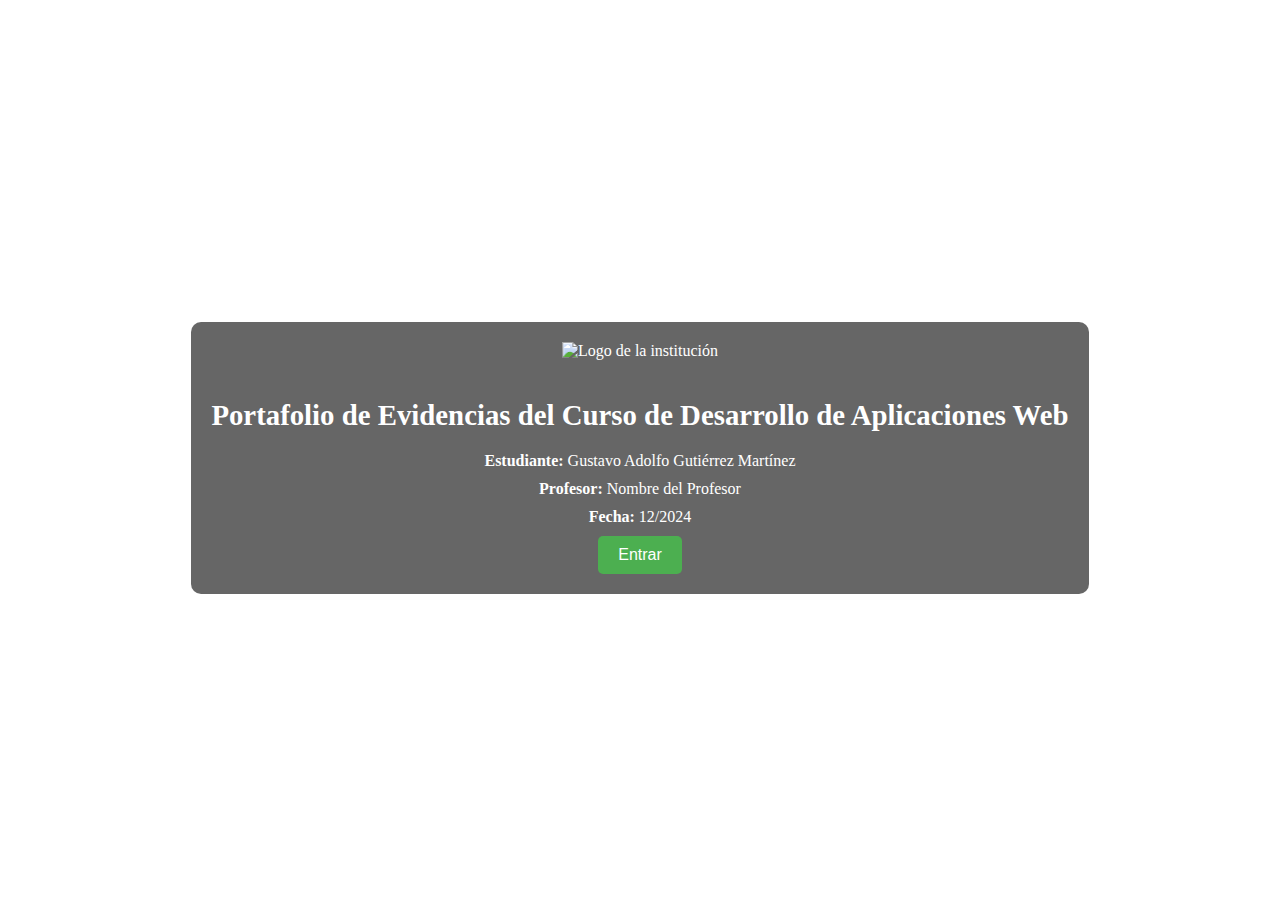
==== index.html @ 3765ac13 "Feat Agregados" ====
<!DOCTYPE html>
<html lang="en">
<head>
  <meta charset="UTF-8">
  <meta name="viewport" content="width=device-width, initial-scale=1.0">
  <title>Portafolio de Evidencias</title>
  <link rel="stylesheet" href="styles.css">
</head>
<body>
  <!-- Pantalla de Portada -->
  <div id="cover-page" class="cover-page">
    <div class="cover-content">
      <img src="logo.png" alt="Logo de la institución" class="cover-logo">
      <h1>Portafolio de Evidencias del Curso de Desarrollo de Aplicaciones Web</h1>
      <p><strong>Estudiante:</strong> Gustavo Adolfo Gutiérrez Martínez</p>
      <p><strong>Profesor:</strong> Nombre del Profesor</p>
      <p><strong>Fecha:</strong> 12/2024</p>
      <button onclick="enterPortfolio()">Entrar</button>
    </div>
  </div>

  <!-- Contenido Principal -->
  <div id="main-content" class="hidden">
    <div id="sidebar">
      <ul>
        <li>
          Unidad 1
          <ul>
            <li><button onclick="loadPDF('unidad1/unidad1_tarea1.pdf')">Tema 1</button></li>
            <li><button onclick="loadPDF('unidad1/unidad1_tarea2.pdf')">Tema 2</button></li>
          </ul>
        </li>
        <li>
          Unidad 2
          <ul>
            <li><button onclick="loadPDF('unidad2/unidad2_tarea1.pdf')">Tema 1</button></li>
            <li><button onclick="loadPDF('unidad2/unidad2_tarea2.pdf')">Tema 2</button></li>
          </ul>
        </li>
      </ul>
    </div>
    <iframe id="pdf-frame" src="" title="Visor de PDF" width="100%" height="500px"></iframe>
  </div>

  <script src="script.js"></script>
</body>
</html>
---- styles.css ----
/* Estilos de la portada */
.cover-page {
    display: flex;
    justify-content: center;
    align-items: center;
    height: 100vh;
    background: url('background.jpg') no-repeat center center;
    background-size: cover;
    color: white;
    text-align: center;
  }
  
  .cover-content {
    background: rgba(0, 0, 0, 0.6);
    padding: 20px;
    border-radius: 10px;
  }
  
  .cover-logo {
    width: 100px;
    margin-bottom: 20px;
  }
  
  .cover-content h1 {
    margin-bottom: 20px;
    font-size: 1.8em;
  }
  
  .cover-content p {
    margin: 10px 0;
  }
  
  .cover-content button {
    padding: 10px 20px;
    background: #4CAF50;
    border: none;
    color: white;
    cursor: pointer;
    border-radius: 5px;
    font-size: 1em;
  }
  
  .cover-content button:hover {
    background: #45a049;
  }
  
  /* Esconde el contenido principal inicialmente */
  .hidden {
    display: none;
  }
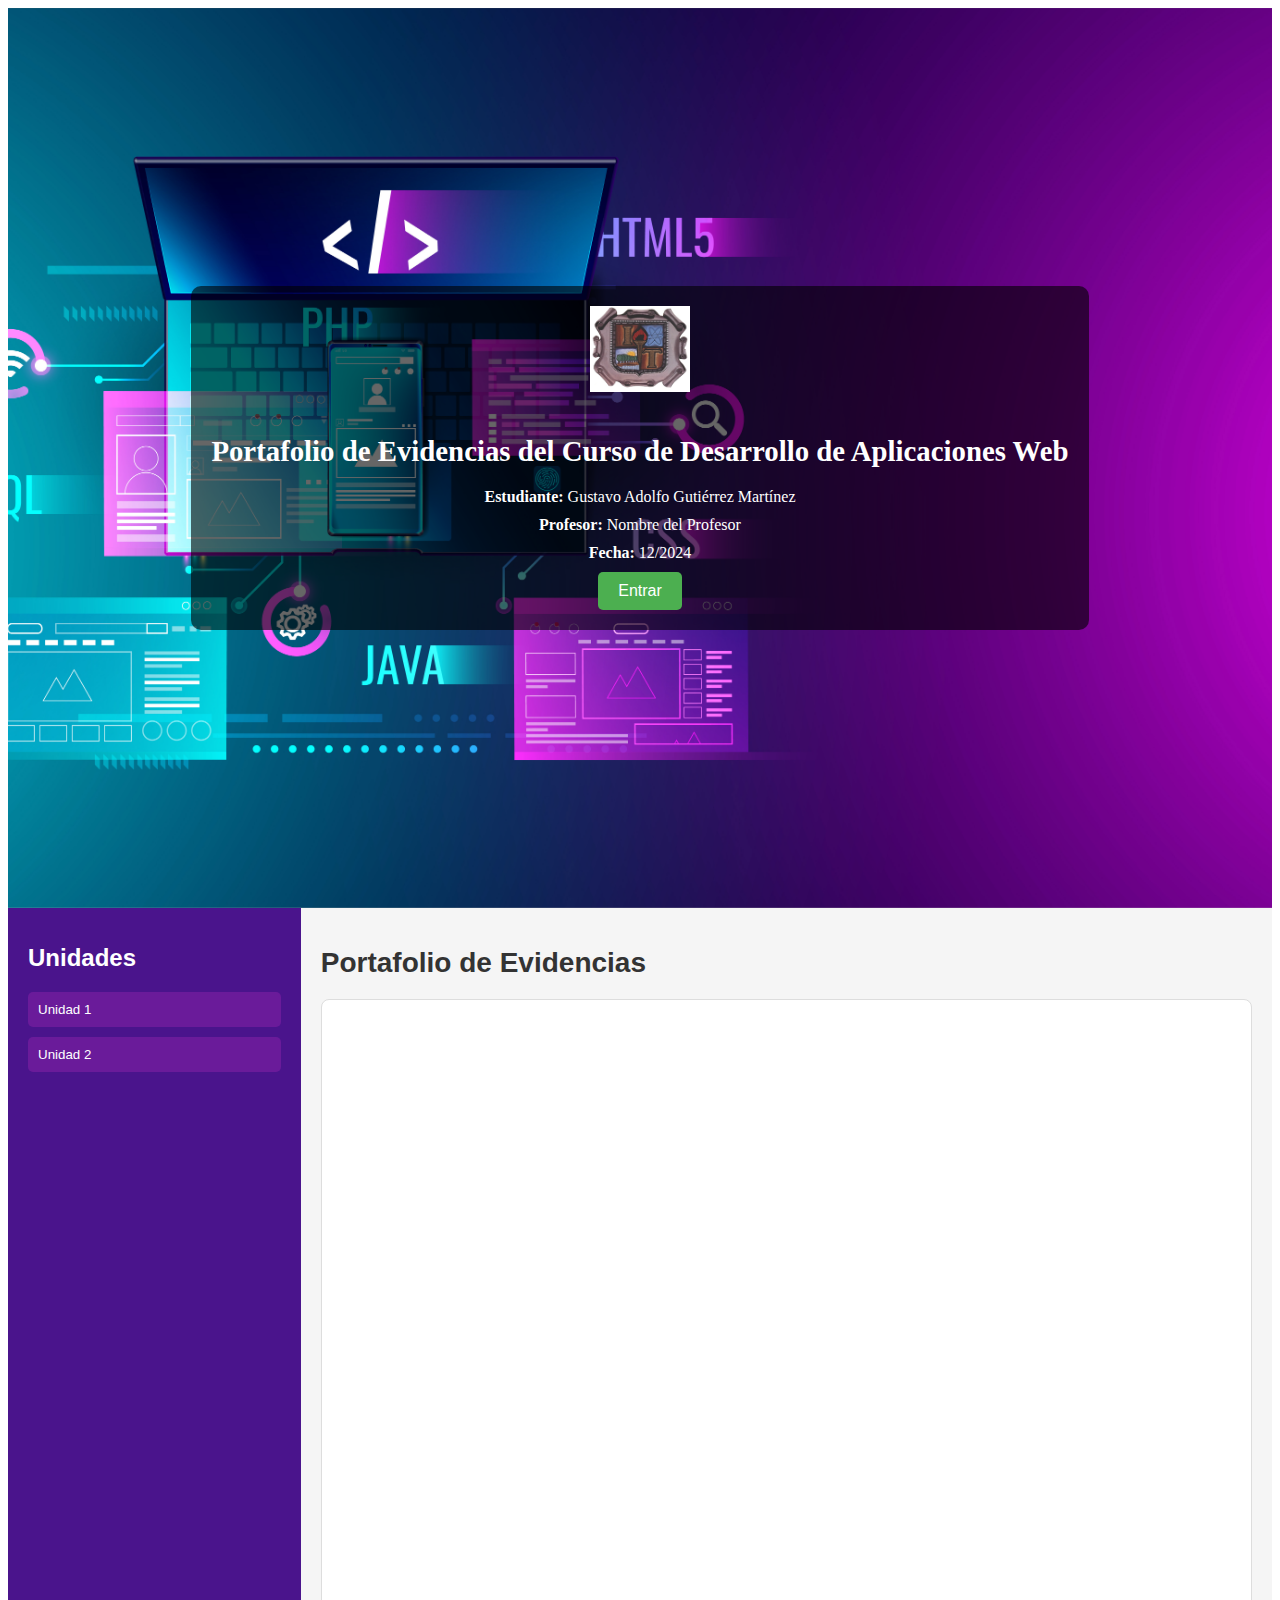
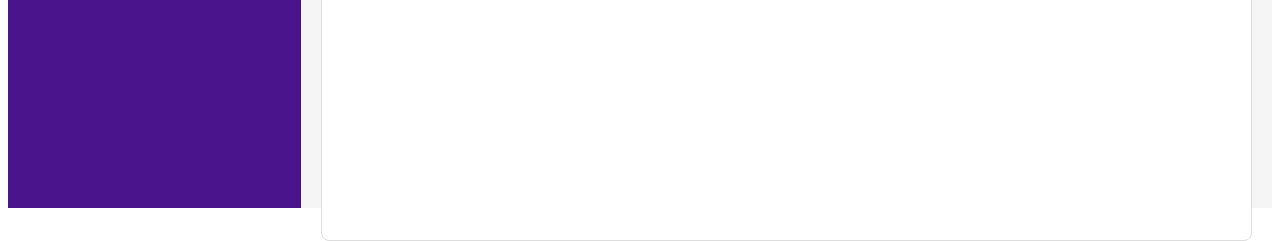
==== commit bc0f9d13: "Fix Sidebar" ====
--- a/index.html
+++ b/index.html
@@ -1,13 +1,15 @@
 <!DOCTYPE html>
 <html lang="en">
+
 <head>
   <meta charset="UTF-8">
   <meta name="viewport" content="width=device-width, initial-scale=1.0">
   <title>Portafolio de Evidencias</title>
   <link rel="stylesheet" href="styles.css">
 </head>
+
 <body>
-  <!-- Pantalla de Portada -->
+    <!-- Pantalla de Portada -->
   <div id="cover-page" class="cover-page">
     <div class="cover-content">
       <img src="logo.png" alt="Logo de la institución" class="cover-logo">
@@ -18,30 +20,38 @@
       <button onclick="enterPortfolio()">Entrar</button>
     </div>
   </div>
-
-  <!-- Contenido Principal -->
-  <div id="main-content" class="hidden">
-    <div id="sidebar">
+  
+  <div class="container">
+    <!-- Sidebar -->
+    <aside class="sidebar">
+      <h1>Unidades</h1>
       <ul>
         <li>
-          Unidad 1
-          <ul>
-            <li><button onclick="loadPDF('unidad1/unidad1_tarea1.pdf')">Tema 1</button></li>
-            <li><button onclick="loadPDF('unidad1/unidad1_tarea2.pdf')">Tema 2</button></li>
+          <button onclick="toggleTopics('unit1-topics')">Unidad 1</button>
+          <ul id="unit1-topics" class="topics hidden">
+            <li><button onclick="loadPDF('unidad1/unidad1_tarea1.pdf')">Tema 1: Introducción</button></li>
+            <li><button onclick="loadPDF('unidad1_tema2.pdf')">Tema 2: Conceptos básicos</button></li>
           </ul>
         </li>
         <li>
-          Unidad 2
-          <ul>
-            <li><button onclick="loadPDF('unidad2/unidad2_tarea1.pdf')">Tema 1</button></li>
-            <li><button onclick="loadPDF('unidad2/unidad2_tarea2.pdf')">Tema 2</button></li>
+          <button onclick="toggleTopics('unit2-topics')">Unidad 2</button>
+          <ul id="unit2-topics" class="topics hidden">
+            <li><button onclick="loadPDF('unidad2_tema1.pdf')">Tema 1: Diseño</button></li>
+            <li><button onclick="loadPDF('unidad2_tema2.pdf')">Tema 2: Implementación</button></li>
           </ul>
         </li>
       </ul>
-    </div>
-    <iframe id="pdf-frame" src="" title="Visor de PDF" width="100%" height="500px"></iframe>
+    </aside>
+
+    <!-- Main Content -->
+    <main class="main-content">
+      <h1>Portafolio de Evidencias</h1>
+      <div id="pdf-viewer">
+        <iframe id="pdf-frame" src="" title="Visor de PDF"></iframe>
+      </div>
+    </main>
   </div>
-
   <script src="script.js"></script>
 </body>
-</html>
+
+</html>--- a/styles.css
+++ b/styles.css
@@ -1,10 +1,89 @@
+/* General */
+.container {
+  display: flex;
+  height: 100vh;
+  font-family: Arial, sans-serif;
+  background-color: #f5f5f5;
+}
+
+.sidebar {
+  width: 20%;
+  background-color: #4a148c;
+  color: white;
+  padding: 20px;
+}
+
+.sidebar h1 {
+  font-size: 24px;
+  margin-bottom: 20px;
+}
+
+.sidebar ul {
+  list-style: none;
+  padding: 0;
+}
+
+.sidebar ul li {
+  margin-bottom: 10px;
+}
+
+.sidebar ul li button {
+  width: 100%;
+  padding: 10px;
+  background-color: #6a1b9a;
+  color: white;
+  border: none;
+  border-radius: 5px;
+  cursor: pointer;
+  text-align: left;
+}
+
+.sidebar ul li button:hover {
+  background-color: #9c27b0;
+}
+
+.topics {
+  margin-left: 10px;
+  margin-top: 10px;
+}
+
+.topics.hidden {
+  display: none;
+}
+
+.main-content {
+  flex: 1;
+  padding: 20px;
+}
+
+.main-content h1 {
+  font-size: 28px;
+  color: #333;
+  margin-bottom: 20px;
+}
+
+#pdf-viewer {
+  background-color: white;
+  border: 1px solid #ddd;
+  border-radius: 8px;
+  padding: 10px;
+  height: calc(100% - 40px);
+}
+
+iframe {
+  width: 100%;
+  height: 100%;
+  border: none;
+  border-radius: 8px;
+}
+
 /* Estilos de la portada */
 .cover-page {
     display: flex;
     justify-content: center;
     align-items: center;
     height: 100vh;
-    background: url('background.jpg') no-repeat center center;
+    background: url('fondo.jpg') no-repeat center center;
     background-size: cover;
     color: white;
     text-align: center;
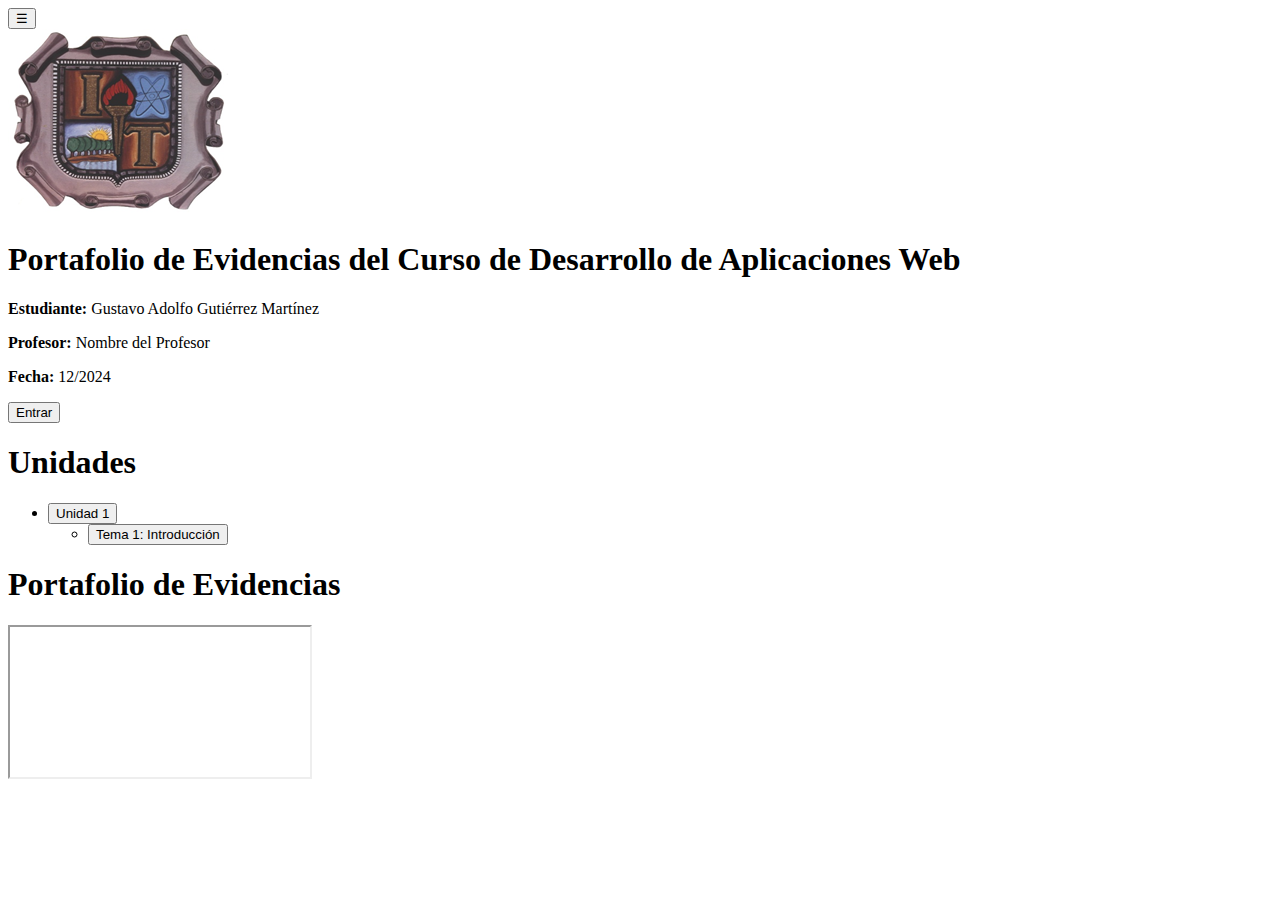
==== commit 1ea94a8c: "Feat mejora visual" ====
--- a/index.html
+++ b/index.html
@@ -1,57 +1,40 @@
-<!DOCTYPE html>
-<html lang="en">
-
-<head>
-  <meta charset="UTF-8">
-  <meta name="viewport" content="width=device-width, initial-scale=1.0">
-  <title>Portafolio de Evidencias</title>
-  <link rel="stylesheet" href="styles.css">
-</head>
-
 <body>
+    <!-- Botón para ocultar/mostrar sidebar -->
+    <button class="toggle-sidebar" onclick="toggleSidebar()">☰</button>
+  
     <!-- Pantalla de Portada -->
-  <div id="cover-page" class="cover-page">
-    <div class="cover-content">
-      <img src="logo.png" alt="Logo de la institución" class="cover-logo">
-      <h1>Portafolio de Evidencias del Curso de Desarrollo de Aplicaciones Web</h1>
-      <p><strong>Estudiante:</strong> Gustavo Adolfo Gutiérrez Martínez</p>
-      <p><strong>Profesor:</strong> Nombre del Profesor</p>
-      <p><strong>Fecha:</strong> 12/2024</p>
-      <button onclick="enterPortfolio()">Entrar</button>
+    <div id="cover-page" class="cover-page">
+      <div class="cover-content">
+        <img src="logo.png" alt="Logo de la institución" class="cover-logo">
+        <h1>Portafolio de Evidencias del Curso de Desarrollo de Aplicaciones Web</h1>
+        <p><strong>Estudiante:</strong> Gustavo Adolfo Gutiérrez Martínez</p>
+        <p><strong>Profesor:</strong> Nombre del Profesor</p>
+        <p><strong>Fecha:</strong> 12/2024</p>
+        <button onclick="enterPortfolio()">Entrar</button>
+      </div>
     </div>
-  </div>
   
-  <div class="container">
-    <!-- Sidebar -->
-    <aside class="sidebar">
-      <h1>Unidades</h1>
-      <ul>
-        <li>
-          <button onclick="toggleTopics('unit1-topics')">Unidad 1</button>
-          <ul id="unit1-topics" class="topics hidden">
-            <li><button onclick="loadPDF('unidad1/unidad1_tarea1.pdf')">Tema 1: Introducción</button></li>
-            <li><button onclick="loadPDF('unidad1_tema2.pdf')">Tema 2: Conceptos básicos</button></li>
-          </ul>
-        </li>
-        <li>
-          <button onclick="toggleTopics('unit2-topics')">Unidad 2</button>
-          <ul id="unit2-topics" class="topics hidden">
-            <li><button onclick="loadPDF('unidad2_tema1.pdf')">Tema 1: Diseño</button></li>
-            <li><button onclick="loadPDF('unidad2_tema2.pdf')">Tema 2: Implementación</button></li>
-          </ul>
-        </li>
-      </ul>
-    </aside>
-
-    <!-- Main Content -->
-    <main class="main-content">
-      <h1>Portafolio de Evidencias</h1>
-      <div id="pdf-viewer">
-        <iframe id="pdf-frame" src="" title="Visor de PDF"></iframe>
-      </div>
-    </main>
-  </div>
-  <script src="script.js"></script>
-</body>
-
-</html>+    <!-- Contenedor Principal -->
+    <div class="container">
+      <aside class="sidebar">
+        <h1>Unidades</h1>
+        <ul>
+          <li>
+            <button onclick="toggleTopics('unit1-topics')">Unidad 1</button>
+            <ul id="unit1-topics" class="topics hidden">
+              <li><button onclick="loadPDF('unidad1/unidad1_tarea1.pdf')">Tema 1: Introducción</button></li>
+            </ul>
+          </li>
+          <!-- Más unidades -->
+        </ul>
+      </aside>
+      <main class="main-content">
+        <h1>Portafolio de Evidencias</h1>
+        <div id="pdf-viewer">
+          <iframe id="pdf-frame" src="" title="Visor de PDF"></iframe>
+        </div>
+      </main>
+    </div>
+    <script src="script.js"></script>
+  </body>
+  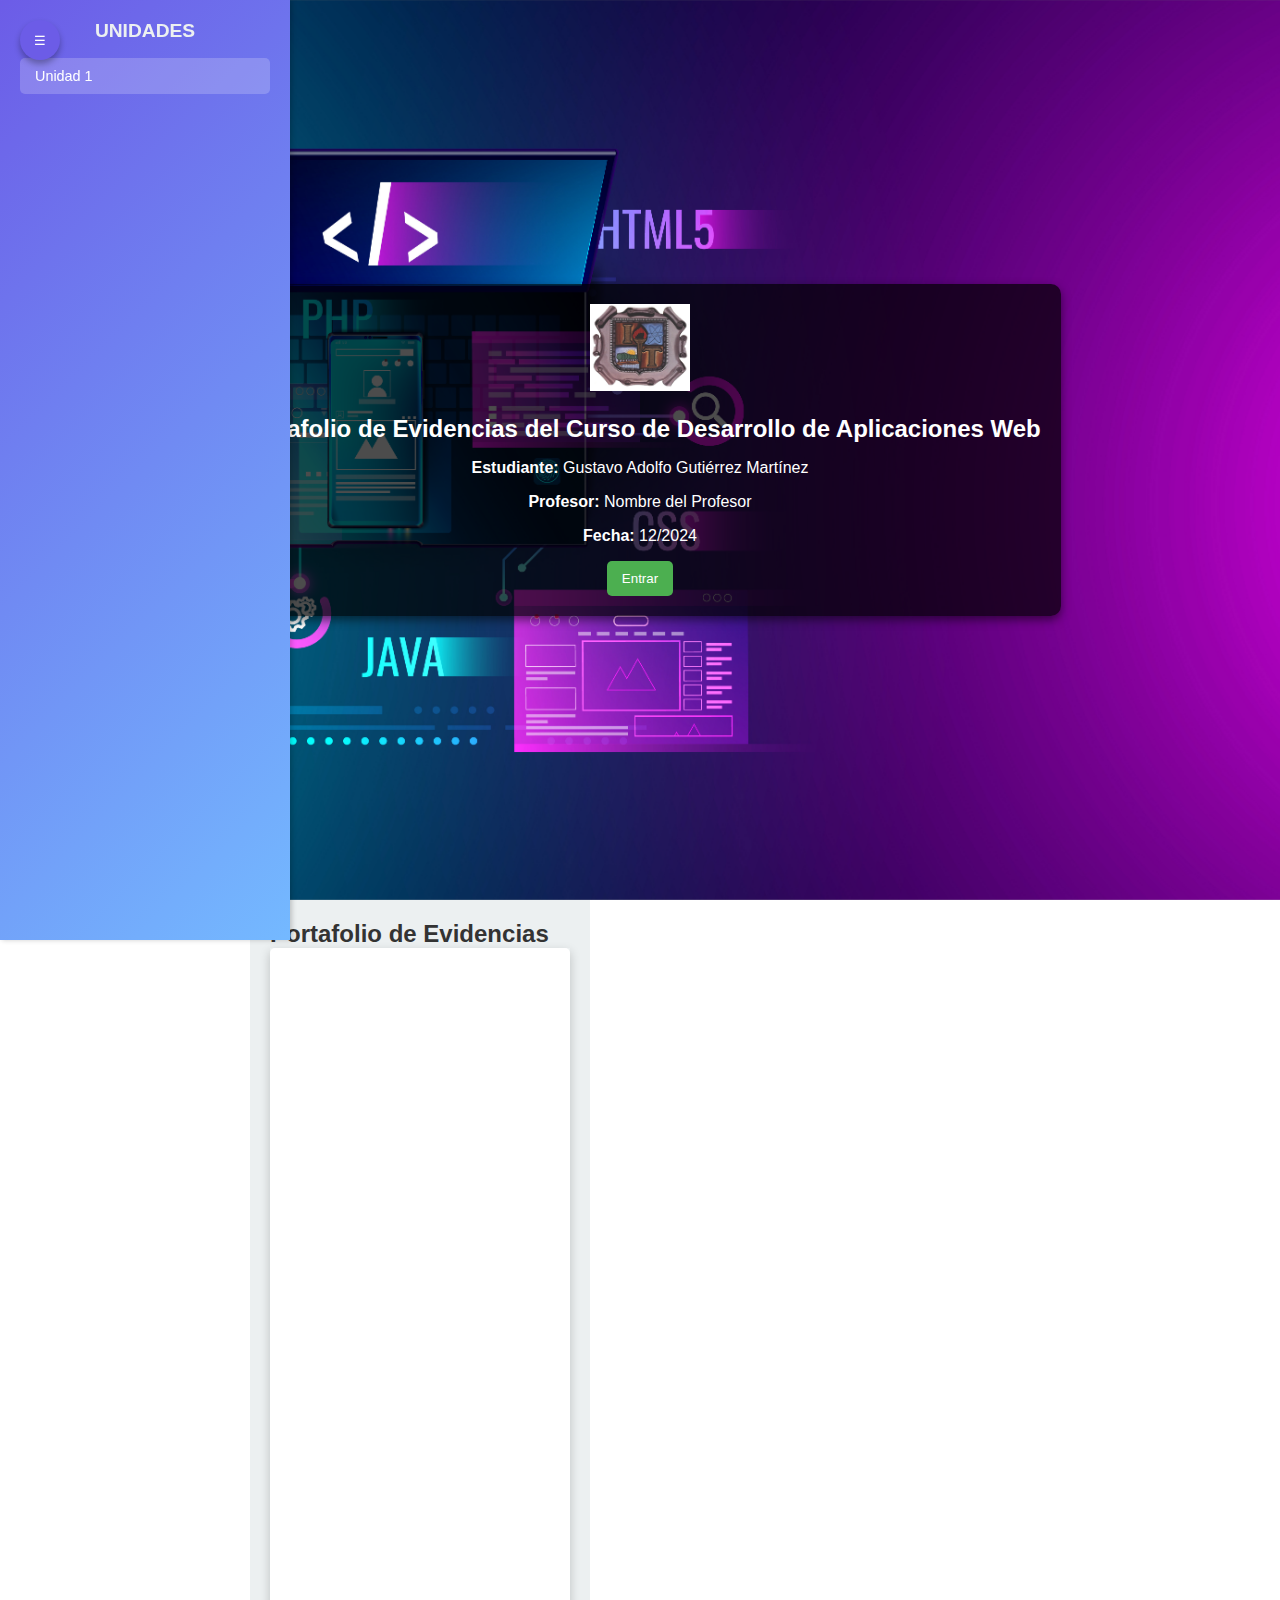
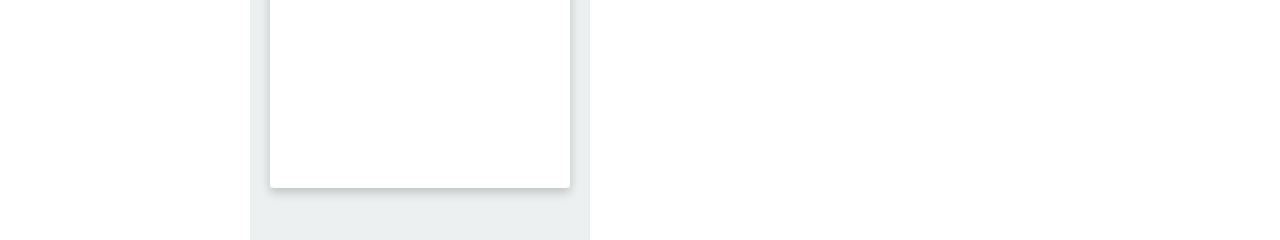
==== commit 70b72f23: "Update index.html" ====
--- a/index.html
+++ b/index.html
@@ -1,3 +1,13 @@
+<!DOCTYPE html>
+<html lang="en">
+
+<head>
+  <meta charset="UTF-8">
+  <meta name="viewport" content="width=device-width, initial-scale=1.0">
+  <title>Portafolio de Evidencias</title>
+  <link rel="stylesheet" href="styles.css">
+</head>
+
 <body>
     <!-- Botón para ocultar/mostrar sidebar -->
     <button class="toggle-sidebar" onclick="toggleSidebar()">☰</button>
@@ -37,4 +47,6 @@
     </div>
     <script src="script.js"></script>
   </body>
-  +  
+
+</html>--- a/styles.css
+++ b/styles.css
@@ -0,0 +1,185 @@
+/* General */
+body {
+    margin: 0;
+    font-family: 'Arial', sans-serif;
+    color: #333;
+  }
+  
+  h1 {
+    margin: 0;
+    font-size: 1.5rem;
+  }
+  
+  button {
+    cursor: pointer;
+    border: none;
+    background-color: #4CAF50;
+    color: white;
+    padding: 10px 15px;
+    border-radius: 5px;
+    transition: background-color 0.3s ease;
+  }
+  
+  button:hover {
+    background-color: #45a049;
+  }
+  
+  /* Botón para ocultar/mostrar sidebar */
+  .toggle-sidebar {
+    position: fixed;
+    top: 20px;
+    left: 20px;
+    z-index: 1000;
+    background: #6c5ce7;
+    color: white;
+    border: none;
+    border-radius: 50%;
+    width: 40px;
+    height: 40px;
+    display: flex;
+    justify-content: center;
+    align-items: center;
+    box-shadow: 0 4px 6px rgba(0, 0, 0, 0.3);
+    cursor: pointer;
+    transition: transform 0.3s ease;
+  }
+  
+  .toggle-sidebar:hover {
+    transform: scale(1.1);
+  }
+  
+  /* Pantalla de Portada */
+  .cover-page {
+    display: flex;
+    justify-content: center;
+    align-items: center;
+    height: 100vh;
+    background: url('fondo.jpg') no-repeat center center/cover;
+  }
+  
+  .cover-content {
+    text-align: center;
+    background: rgba(0, 0, 0, 0.7);
+    color: white;
+    padding: 20px;
+    border-radius: 10px;
+    box-shadow: 0 4px 10px rgba(0, 0, 0, 0.5);
+  }
+  
+  .cover-logo {
+    width: 100px;
+    margin-bottom: 20px;
+  }
+  
+  /* Contenedor Principal */
+  .container {
+    display: flex;
+    height: 100vh;
+  }
+  
+  .sidebar {
+    position: fixed;
+    top: 0;
+    left: 0;
+    width: 250px;
+    height: 100%;
+    background: linear-gradient(135deg, #6c5ce7, #74b9ff);
+    color: white;
+    padding: 20px;
+    box-shadow: 2px 0 5px rgba(0, 0, 0, 0.2);
+    transform: translateX(0);
+    transition: transform 0.3s ease;
+  }
+  
+  .sidebar.hidden {
+    transform: translateX(-100%);
+  }
+  
+  .sidebar h1 {
+    font-size: 1.2rem;
+    margin-bottom: 15px;
+    text-align: center;
+    text-transform: uppercase;
+    color: #ecf0f1;
+  }
+  
+  .sidebar ul {
+    list-style: none;
+    padding: 0;
+  }
+  
+  .sidebar li {
+    margin-bottom: 10px;
+  }
+  
+  .sidebar button {
+    width: 100%;
+    text-align: left;
+    background-color: rgba(255, 255, 255, 0.2);
+    color: white;
+    padding: 10px 15px;
+    border-radius: 5px;
+    font-size: 0.9rem;
+    transition: background-color 0.3s ease, transform 0.3s ease;
+  }
+  
+  .sidebar button:hover {
+    background-color: rgba(255, 255, 255, 0.3);
+    transform: scale(1.05);
+  }
+  
+  .topics {
+    margin-left: 10px;
+  }
+  
+  .hidden {
+    display: none;
+  }
+  
+  /* Contenido Principal */
+  .main-content {
+    margin-left: 250px;
+    padding: 20px;
+    height: 100%;
+    background: #ecf0f1;
+    overflow-y: auto;
+    transition: margin-left 0.3s ease;
+  }
+  
+  .main-content.full {
+    margin-left: 0;
+  }
+  
+  #pdf-viewer {
+    width: 100%;
+    height: calc(100vh - 60px);
+    box-shadow: 0 4px 10px rgba(0, 0, 0, 0.2);
+  }
+  
+  #pdf-frame {
+    width: 100%;
+    height: 100%;
+    border: none;
+    background: white;
+    border-radius: 5px;
+  }
+  
+  /* Responsivo */
+  @media (max-width: 768px) {
+    .container {
+      flex-direction: column;
+    }
+  
+    .sidebar {
+      width: 200px;
+    }
+  
+    .main-content {
+      margin-left: 200px;
+    }
+  
+    .main-content.full {
+      margin-left: 0;
+    }
+  }
+  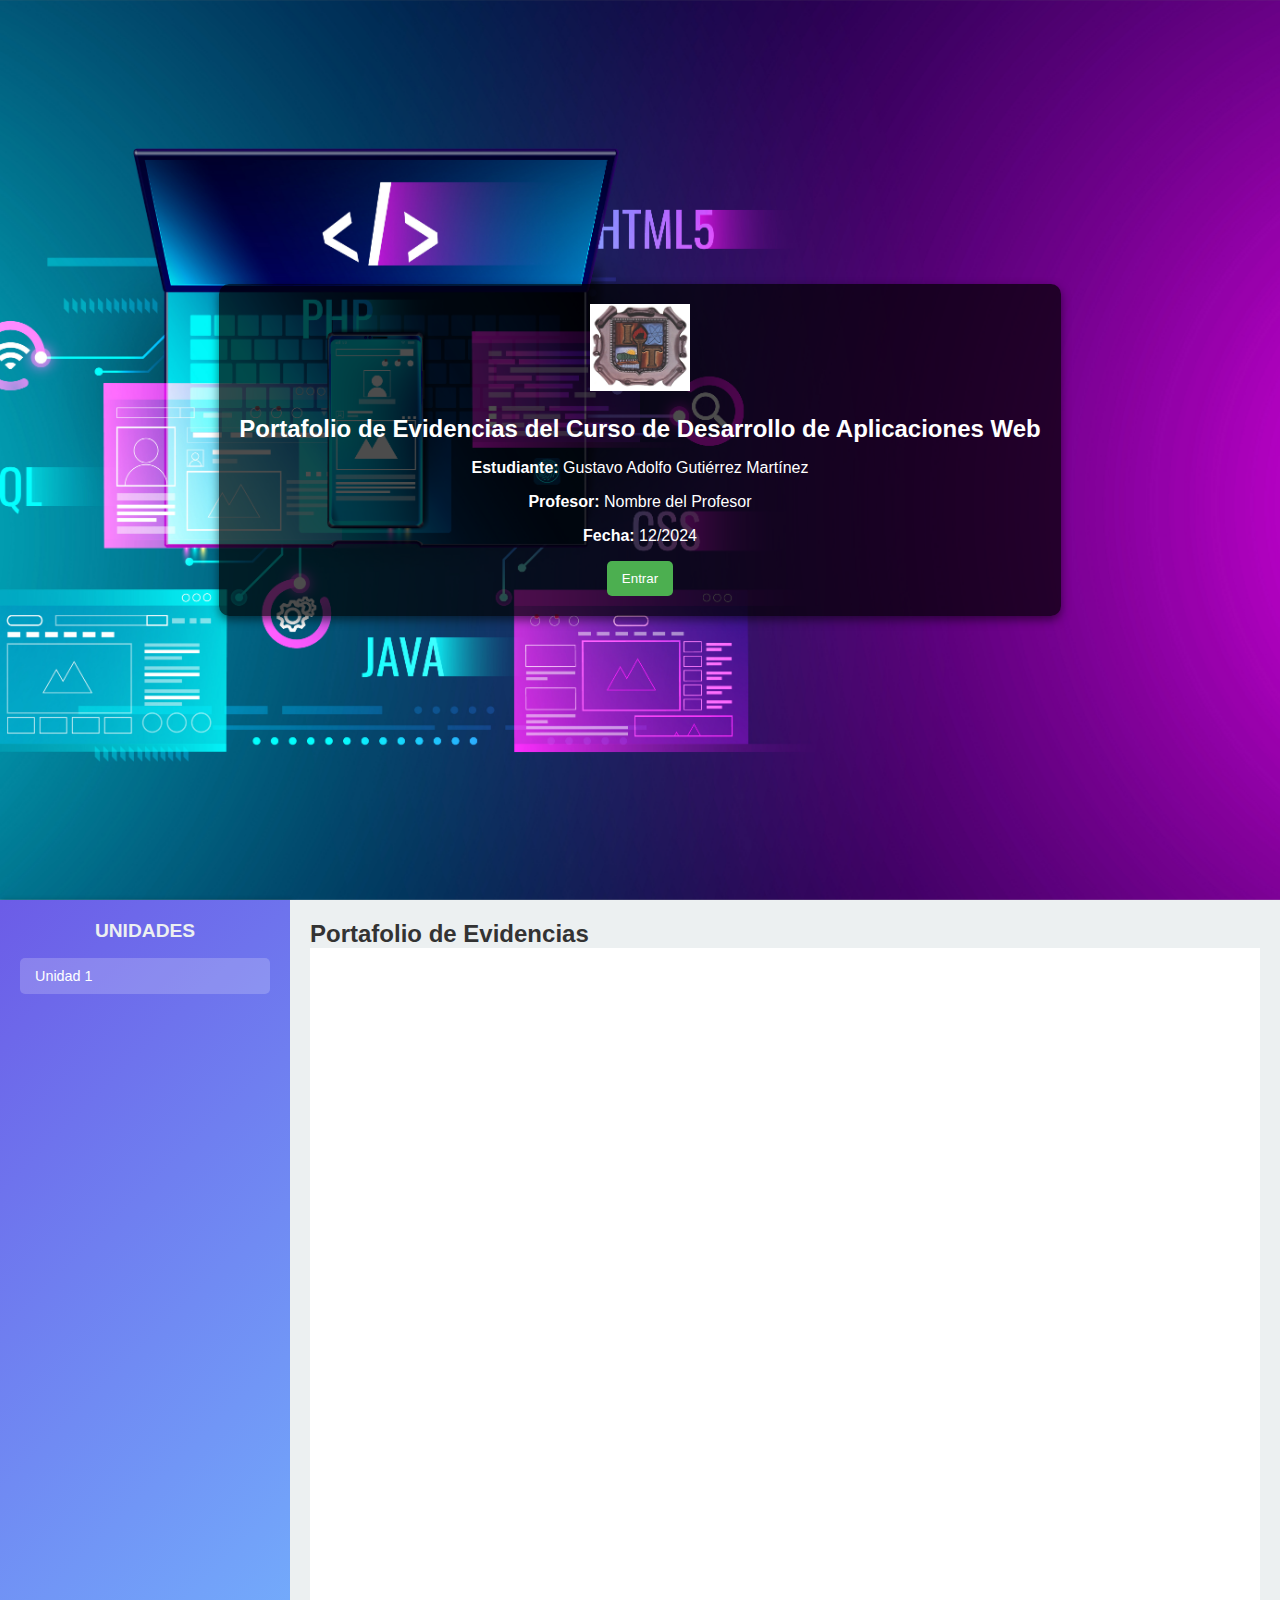
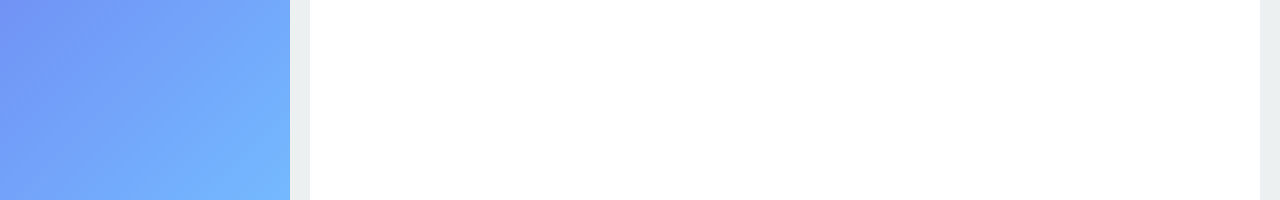
==== commit 229ea925: "Se arreglo la visualizacion de todo" ====
--- a/index.html
+++ b/index.html
@@ -9,7 +9,7 @@
 </head>
 
 <body>
-    <!-- Botón para ocultar/mostrar sidebar -->
+    <!-- Botón para Sidebar -->
     <button class="toggle-sidebar" onclick="toggleSidebar()">☰</button>
   
     <!-- Pantalla de Portada -->
@@ -48,5 +48,6 @@
     <script src="script.js"></script>
   </body>
   
+  
 
 </html>--- a/styles.css
+++ b/styles.css
@@ -22,30 +22,6 @@
   
   button:hover {
     background-color: #45a049;
-  }
-  
-  /* Botón para ocultar/mostrar sidebar */
-  .toggle-sidebar {
-    position: fixed;
-    top: 20px;
-    left: 20px;
-    z-index: 1000;
-    background: #6c5ce7;
-    color: white;
-    border: none;
-    border-radius: 50%;
-    width: 40px;
-    height: 40px;
-    display: flex;
-    justify-content: center;
-    align-items: center;
-    box-shadow: 0 4px 6px rgba(0, 0, 0, 0.3);
-    cursor: pointer;
-    transition: transform 0.3s ease;
-  }
-  
-  .toggle-sidebar:hover {
-    transform: scale(1.1);
   }
   
   /* Pantalla de Portada */
@@ -78,21 +54,16 @@
   }
   
   .sidebar {
-    position: fixed;
-    top: 0;
-    left: 0;
     width: 250px;
-    height: 100%;
     background: linear-gradient(135deg, #6c5ce7, #74b9ff);
     color: white;
     padding: 20px;
     box-shadow: 2px 0 5px rgba(0, 0, 0, 0.2);
-    transform: translateX(0);
     transition: transform 0.3s ease;
   }
   
   .sidebar.hidden {
-    transform: translateX(-100%);
+    display: none;
   }
   
   .sidebar h1 {
@@ -138,22 +109,19 @@
   
   /* Contenido Principal */
   .main-content {
-    margin-left: 250px;
+    flex-grow: 1;
     padding: 20px;
-    height: 100%;
     background: #ecf0f1;
     overflow-y: auto;
-    transition: margin-left 0.3s ease;
   }
   
-  .main-content.full {
-    margin-left: 0;
+  .main-content.fullscreen {
+    padding: 0;
   }
   
   #pdf-viewer {
     width: 100%;
-    height: calc(100vh - 60px);
-    box-shadow: 0 4px 10px rgba(0, 0, 0, 0.2);
+    height: 100vh;
   }
   
   #pdf-frame {
@@ -161,7 +129,36 @@
     height: 100%;
     border: none;
     background: white;
-    border-radius: 5px;
+    border-radius: 0;
+  }
+  
+  /* Botón para Sidebar */
+  .toggle-sidebar {
+    position: fixed;
+    top: 20px;
+    left: 20px;
+    z-index: 1000;
+    background: #6c5ce7;
+    color: white;
+    border: none;
+    border-radius: 50%;
+    width: 40px;
+    height: 40px;
+    display: flex;
+    justify-content: center;
+    align-items: center;
+    box-shadow: 0 4px 6px rgba(0, 0, 0, 0.3);
+    cursor: pointer;
+    transition: transform 0.3s ease;
+    display: none; /* Oculto por defecto */
+  }
+  
+  .toggle-sidebar.visible {
+    display: flex;
+  }
+  
+  .toggle-sidebar:hover {
+    transform: scale(1.1);
   }
   
   /* Responsivo */
@@ -173,13 +170,5 @@
     .sidebar {
       width: 200px;
     }
-  
-    .main-content {
-      margin-left: 200px;
-    }
-  
-    .main-content.full {
-      margin-left: 0;
-    }
   }
   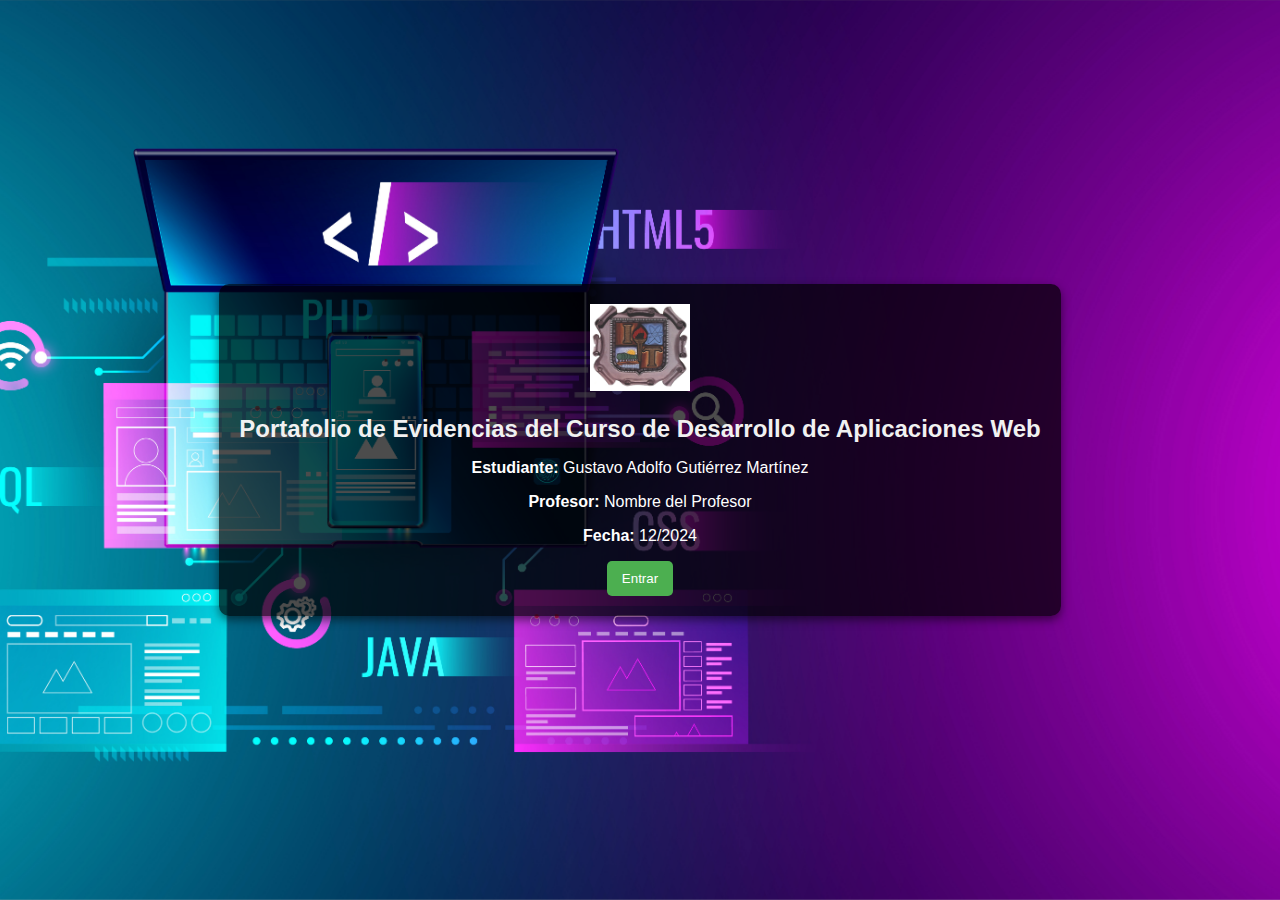
==== commit a95275eb: "Feat Last Updates" ====
--- a/index.html
+++ b/index.html
@@ -9,45 +9,17 @@
 </head>
 
 <body>
-    <!-- Botón para Sidebar -->
-    <button class="toggle-sidebar" onclick="toggleSidebar()">☰</button>
-  
-    <!-- Pantalla de Portada -->
-    <div id="cover-page" class="cover-page">
-      <div class="cover-content">
-        <img src="logo.png" alt="Logo de la institución" class="cover-logo">
-        <h1>Portafolio de Evidencias del Curso de Desarrollo de Aplicaciones Web</h1>
-        <p><strong>Estudiante:</strong> Gustavo Adolfo Gutiérrez Martínez</p>
-        <p><strong>Profesor:</strong> Nombre del Profesor</p>
-        <p><strong>Fecha:</strong> 12/2024</p>
-        <button onclick="enterPortfolio()">Entrar</button>
-      </div>
+  <div id="cover-page" class="cover-page">
+    <div class="cover-content">
+      <img src="logo.png" alt="Logo de la institución" class="cover-logo">
+      <h1>Portafolio de Evidencias del Curso de Desarrollo de Aplicaciones Web</h1>
+      <p><strong>Estudiante:</strong> Gustavo Adolfo Gutiérrez Martínez</p>
+      <p><strong>Profesor:</strong> Nombre del Profesor</p>
+      <p><strong>Fecha:</strong> 12/2024</p>
+      <button class="enter-button" onclick="enterPortfolio()">Entrar</button>
     </div>
-  
-    <!-- Contenedor Principal -->
-    <div class="container">
-      <aside class="sidebar">
-        <h1>Unidades</h1>
-        <ul>
-          <li>
-            <button onclick="toggleTopics('unit1-topics')">Unidad 1</button>
-            <ul id="unit1-topics" class="topics hidden">
-              <li><button onclick="loadPDF('unidad1/unidad1_tarea1.pdf')">Tema 1: Introducción</button></li>
-            </ul>
-          </li>
-          <!-- Más unidades -->
-        </ul>
-      </aside>
-      <main class="main-content">
-        <h1>Portafolio de Evidencias</h1>
-        <div id="pdf-viewer">
-          <iframe id="pdf-frame" src="" title="Visor de PDF"></iframe>
-        </div>
-      </main>
-    </div>
-    <script src="script.js"></script>
-  </body>
-  
-  
+  </div>
+  <script src="script.js"></script>
+</body>
 
-</html>+</html>
--- a/styles.css
+++ b/styles.css
@@ -1,174 +1,234 @@
 /* General */
 body {
-    margin: 0;
-    font-family: 'Arial', sans-serif;
-    color: #333;
-  }
-  
-  h1 {
-    margin: 0;
-    font-size: 1.5rem;
-  }
-  
-  button {
-    cursor: pointer;
-    border: none;
-    background-color: #4CAF50;
-    color: white;
-    padding: 10px 15px;
-    border-radius: 5px;
-    transition: background-color 0.3s ease;
-  }
-  
-  button:hover {
-    background-color: #45a049;
-  }
-  
-  /* Pantalla de Portada */
-  .cover-page {
-    display: flex;
-    justify-content: center;
-    align-items: center;
-    height: 100vh;
-    background: url('fondo.jpg') no-repeat center center/cover;
-  }
-  
-  .cover-content {
-    text-align: center;
-    background: rgba(0, 0, 0, 0.7);
-    color: white;
-    padding: 20px;
-    border-radius: 10px;
-    box-shadow: 0 4px 10px rgba(0, 0, 0, 0.5);
-  }
-  
-  .cover-logo {
-    width: 100px;
-    margin-bottom: 20px;
-  }
-  
-  /* Contenedor Principal */
+  margin: 0;
+  font-family: 'Arial', sans-serif;
+  color: #ddd; /* Color de texto más claro */
+  background-color: #1a1a1a; /* Fondo oscuro para toda la página */
+  height: 100vh; /* Ocupa toda la pantalla */
+  display: flex;
+  flex-direction: column;
+}
+
+h1 {
+  margin: 0;
+  font-size: 1.5rem;
+  color: #f1f1f1; /* Color blanco suave para los títulos */
+}
+
+button {
+  cursor: pointer;
+  border: none;
+  background-color: #4CAF50;
+  color: white;
+  padding: 10px 15px;
+  border-radius: 5px;
+  transition: background-color 0.3s ease;
+}
+
+button:hover {
+  background-color: #45a049;
+}
+
+/* Contenedor principal */
+.container {
+  display: flex;
+  width: 100%;
+  height: 100%;
+}
+
+.sidebar {
+  width: 20%;
+  height: 100%;
+  background: linear-gradient(135deg, #89CFF0, #6A5ACD, #8A2BE2); /* Degradado inicial */
+  background-size: 300% 300%; /* Tamaño para animación fluida */
+  animation: gradientBG 7s ease infinite; /* Animación del fondo */
+  color: white;
+  padding: 20px;
+  box-shadow: 2px 0 5px rgba(0, 0, 0, 0.7);
+  overflow-y: auto;
+}
+
+
+.sidebar.hidden {
+  display: none;
+}
+
+.sidebar h1 {
+  font-size: 1.2rem;
+  margin-bottom: 15px;
+  text-align: center;
+  text-transform: uppercase;
+  color: #ecf0f1;
+}
+
+.sidebar ul {
+  list-style: none;
+  padding: 0;
+}
+
+.sidebar li {
+  margin-bottom: 10px;
+}
+
+.sidebar button {
+  width: 100%;
+  text-align: left;
+  background-color: rgba(255, 255, 255, 0.2);
+  color: white;
+  padding: 10px 15px;
+  border-radius: 5px;
+  font-size: 0.9rem;
+  transition: background-color 0.3s ease, transform 0.3s ease;
+}
+
+.sidebar button:hover {
+  background-color: rgba(255, 255, 255, 0.3);
+  transform: scale(1.05);
+}
+
+/* Subtemas */
+.topics {
+  margin-left: 10px;
+}
+
+.hidden {
+  display: none;
+}
+
+/* Contenido Principal */
+.main-content {
+  width: 80%; /* 80% del ancho */
+  height: 100%;
+  background: #2c3e50; /* Fondo más oscuro para el contenido */
+  color: white;
+  padding: 20px;
+  overflow-y: auto;
+}
+
+.main-content.fullscreen {
+  padding: 0;
+}
+
+/* Estilos del iframe */
+#pdf-frame {
+  width: 100%; /* Asegura que el iframe ocupe el 100% del contenedor */
+  height: 600px; /* Altura fija, puedes ajustarla según tus necesidades */
+  border: none; /* Elimina el borde por defecto */
+  border-radius: 10px; /* Bordes redondeados para un look más moderno */
+  box-shadow: 0 4px 10px rgba(0, 0, 0, 0.1); /* Sombra suave para el iframe */
+  transition: transform 0.3s ease, box-shadow 0.3s ease; /* Transiciones suaves */
+}
+
+/* Efecto de hover sobre el iframe */
+#pdf-frame:hover {
+  transform: scale(1.02); /* Pequeña ampliación al pasar el ratón */
+  box-shadow: 0 6px 15px rgba(0, 0, 0, 0.2); /* Sombra más pronunciada al pasar el ratón */
+}
+
+/* Para que el iframe sea responsive en dispositivos más pequeños */
+@media screen and (max-width: 768px) {
+  #pdf-frame {
+    height: 400px; /* Altura ajustada para pantallas más pequeñas */
+  }
+}
+
+@media screen and (max-width: 480px) {
+  #pdf-frame {
+    height: 300px; /* Altura aún más pequeña para pantallas muy pequeñas */
+  }
+}
+
+
+/* Botón para Sidebar */
+.toggle-sidebar {
+  position: fixed;
+  top: 20px;
+  left: 20px;
+  z-index: 1000;
+  background: #6c5ce7;
+  color: white;
+  border: none;
+  border-radius: 50%;
+  width: 40px;
+  height: 40px;
+  display: flex;
+  justify-content: center;
+  align-items: center;
+  box-shadow: 0 4px 6px rgba(0, 0, 0, 0.3);
+  cursor: pointer;
+  transition: transform 0.3s ease;
+  display: none; /* Oculto por defecto */
+}
+
+.toggle-sidebar.visible {
+  display: flex;
+}
+
+.toggle-sidebar:hover {
+  transform: scale(1.1);
+}
+
+/* Responsivo */
+@media (max-width: 768px) {
   .container {
-    display: flex;
-    height: 100vh;
-  }
-  
+    flex-direction: column;
+  }
+
   .sidebar {
-    width: 250px;
-    background: linear-gradient(135deg, #6c5ce7, #74b9ff);
-    color: white;
-    padding: 20px;
-    box-shadow: 2px 0 5px rgba(0, 0, 0, 0.2);
-    transition: transform 0.3s ease;
-  }
-  
-  .sidebar.hidden {
-    display: none;
-  }
-  
-  .sidebar h1 {
-    font-size: 1.2rem;
-    margin-bottom: 15px;
-    text-align: center;
-    text-transform: uppercase;
-    color: #ecf0f1;
-  }
-  
-  .sidebar ul {
-    list-style: none;
-    padding: 0;
-  }
-  
-  .sidebar li {
-    margin-bottom: 10px;
-  }
-  
-  .sidebar button {
-    width: 100%;
-    text-align: left;
-    background-color: rgba(255, 255, 255, 0.2);
-    color: white;
-    padding: 10px 15px;
-    border-radius: 5px;
-    font-size: 0.9rem;
-    transition: background-color 0.3s ease, transform 0.3s ease;
-  }
-  
-  .sidebar button:hover {
-    background-color: rgba(255, 255, 255, 0.3);
-    transform: scale(1.05);
-  }
-  
-  .topics {
-    margin-left: 10px;
-  }
-  
-  .hidden {
-    display: none;
-  }
-  
-  /* Contenido Principal */
+    width: 200px;
+  }
+
   .main-content {
-    flex-grow: 1;
-    padding: 20px;
-    background: #ecf0f1;
-    overflow-y: auto;
-  }
-  
-  .main-content.fullscreen {
-    padding: 0;
-  }
-  
-  #pdf-viewer {
-    width: 100%;
-    height: 100vh;
-  }
-  
-  #pdf-frame {
-    width: 100%;
-    height: 100%;
-    border: none;
-    background: white;
-    border-radius: 0;
-  }
-  
-  /* Botón para Sidebar */
-  .toggle-sidebar {
-    position: fixed;
-    top: 20px;
-    left: 20px;
-    z-index: 1000;
-    background: #6c5ce7;
-    color: white;
-    border: none;
-    border-radius: 50%;
-    width: 40px;
-    height: 40px;
-    display: flex;
-    justify-content: center;
-    align-items: center;
-    box-shadow: 0 4px 6px rgba(0, 0, 0, 0.3);
-    cursor: pointer;
-    transition: transform 0.3s ease;
-    display: none; /* Oculto por defecto */
-  }
-  
-  .toggle-sidebar.visible {
-    display: flex;
-  }
-  
-  .toggle-sidebar:hover {
-    transform: scale(1.1);
-  }
-  
-  /* Responsivo */
-  @media (max-width: 768px) {
-    .container {
-      flex-direction: column;
-    }
-  
-    .sidebar {
-      width: 200px;
-    }
-  }
-  +    width: calc(100% - 200px);
+  }
+}
+
+.cover-page {
+  display: flex;
+  justify-content: center;
+  align-items: center;
+  height: 100vh;
+  background: url('fondo.jpg') no-repeat center center/cover;
+}
+
+.cover-content {
+  text-align: center;
+  background: rgba(0, 0, 0, 0.7);
+  color: white;
+  padding: 20px;
+  border-radius: 10px;
+  box-shadow: 0 4px 10px rgba(0, 0, 0, 0.5);
+}
+
+.cover-logo {
+  width: 100px;
+  margin-bottom: 20px;
+}
+.back-button-sidebar {
+  background-color: transparent; /* Sin fondo para un estilo más limpio */
+  color: #007BFF; /* Color azul para el ícono */
+  padding: 10px; /* Espaciado del botón */
+  border: none; /* Sin borde */
+  font-size: 20px; /* Tamaño del ícono */
+  cursor: pointer; /* Cursor de mano */
+  transition: color 0.3s ease, transform 0.3s ease; /* Transiciones suaves */
+  margin-bottom: 20px; /* Espacio debajo del botón */
+}
+
+/* Efecto hover sobre el botón */
+.back-button-sidebar:hover {
+  color: #0056b3; /* Cambio de color cuando se pasa el ratón */
+  transform: scale(1.1); /* Ligeramente más grande al pasar el ratón */
+}
+
+@keyframes gradientBG {
+  0% {
+    background-position: 0% 50%;
+  }
+  50% {
+    background-position: 100% 50%;
+  }
+  100% {
+    background-position: 0% 50%;
+  }
+}
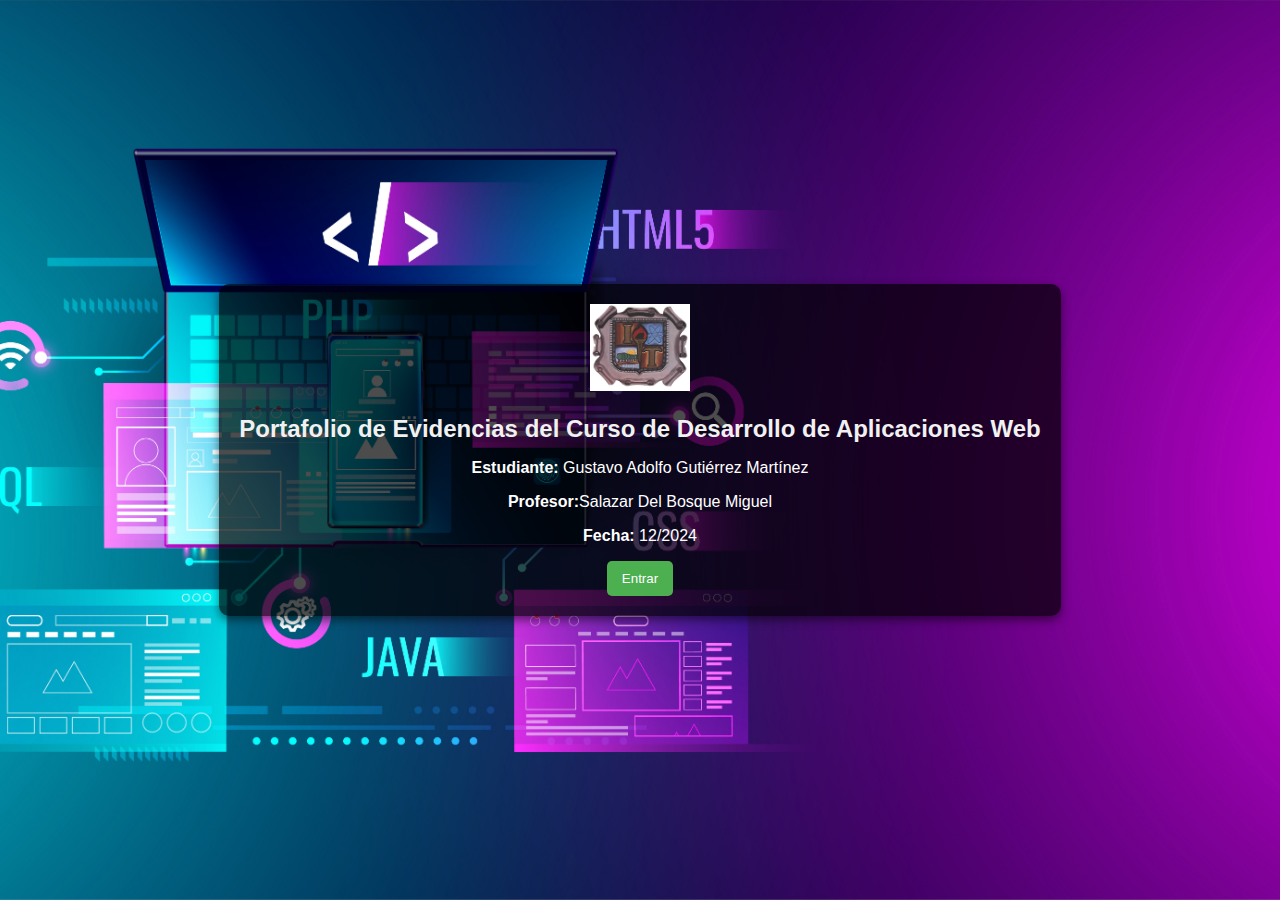
==== commit 24a5db50: "Fix" ====
--- a/index.html
+++ b/index.html
@@ -14,7 +14,7 @@
       <img src="logo.png" alt="Logo de la institución" class="cover-logo">
       <h1>Portafolio de Evidencias del Curso de Desarrollo de Aplicaciones Web</h1>
       <p><strong>Estudiante:</strong> Gustavo Adolfo Gutiérrez Martínez</p>
-      <p><strong>Profesor:</strong> Nombre del Profesor</p>
+      <p><strong>Profesor:</strong>Salazar Del Bosque Miguel</p>
       <p><strong>Fecha:</strong> 12/2024</p>
       <button class="enter-button" onclick="enterPortfolio()">Entrar</button>
     </div>
@@ -22,4 +22,4 @@
   <script src="script.js"></script>
 </body>
 
-</html>
+</html>--- a/styles.css
+++ b/styles.css
@@ -15,7 +15,7 @@
   color: #f1f1f1; /* Color blanco suave para los títulos */
 }
 
-button {
+.enter-button {
   cursor: pointer;
   border: none;
   background-color: #4CAF50;
@@ -25,7 +25,7 @@
   transition: background-color 0.3s ease;
 }
 
-button:hover {
+.enter-button:hover {
   background-color: #45a049;
 }
 
@@ -217,7 +217,7 @@
 
 /* Efecto hover sobre el botón */
 .back-button-sidebar:hover {
-  color: #0056b3; /* Cambio de color cuando se pasa el ratón */
+  color: #f8fd74; /* Cambio de color cuando se pasa el ratón */
   transform: scale(1.1); /* Ligeramente más grande al pasar el ratón */
 }
 
@@ -232,3 +232,37 @@
     background-position: 0% 50%;
   }
 }
+
+.card {
+  background: linear-gradient(135deg, #d4bdf0, #e8d6ff); /* Pasteles morado y lavanda */
+  border: 1px solid #c4c4c4; /* Gris suave */
+  border-radius: 15px;
+  color: #4a4a4a; /* Texto gris oscuro */
+  padding: 20px;
+  max-width: 600px;
+  margin: 20px auto;
+  box-shadow: 0 8px 16px rgba(0, 0, 0, 0.1);
+  transition: transform 0.2s ease-in-out, box-shadow 0.2s ease-in-out;
+}
+
+.card h2 {
+  font-size: 1.8em;
+  margin-bottom: 15px;
+  color: #4a3f5e; /* Morado suave */
+  text-align: center;
+}
+
+.card p {
+  font-size: 1em;
+  line-height: 1.6;
+  margin: 10px 0;
+}
+
+.card p strong {
+  color: #4a3f5e; /* Morado suave */
+}
+
+.card:hover {
+  transform: translateY(-5px);
+  box-shadow: 0 12px 24px rgba(0, 0, 0, 0.2);
+}
